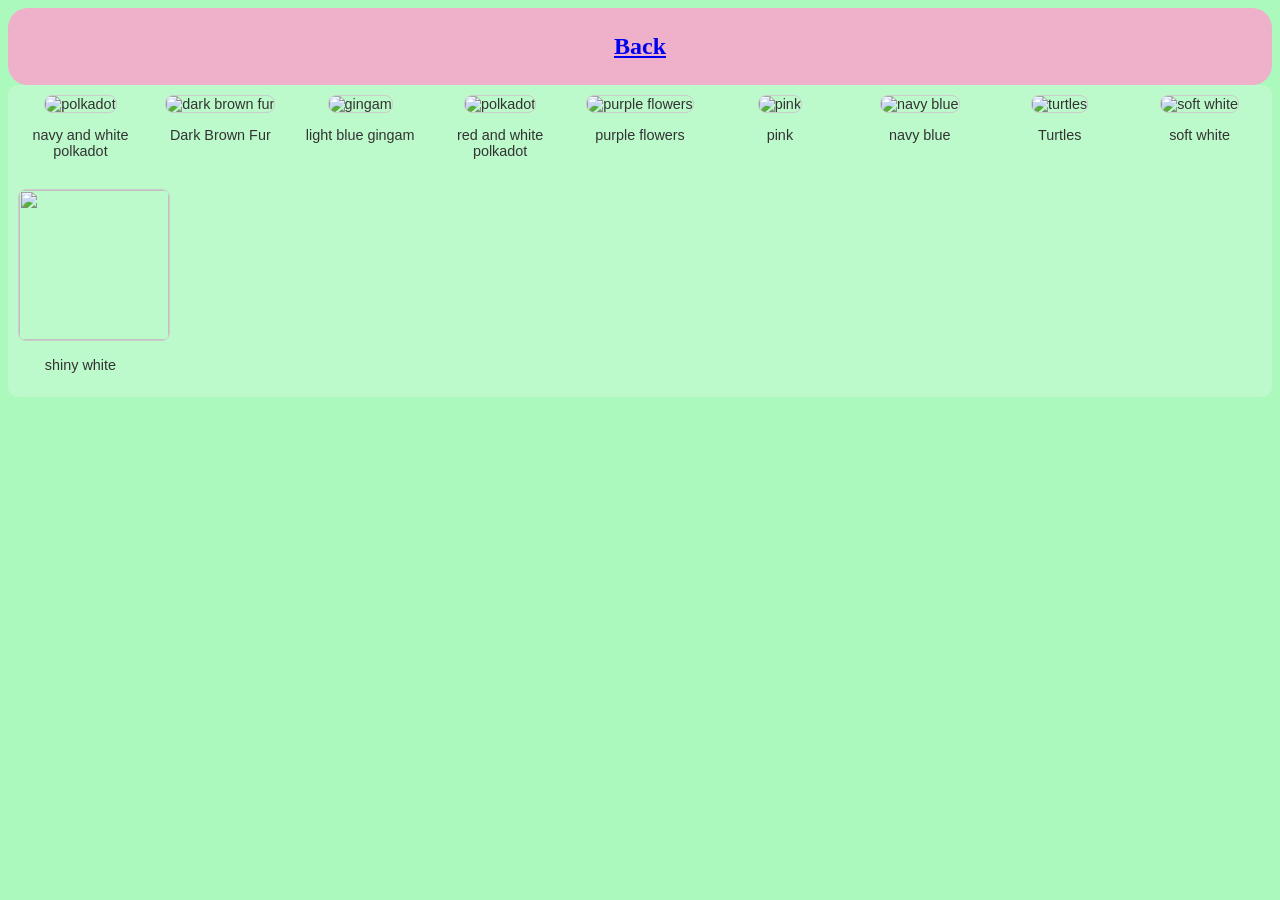
==== fabrics.html @ 80caa0c2 "Add files via upload A section of my website for my sewing hobby to organize my fabric." ====
<!DOCTYPE html>
<html>
<head>
    <meta charset="UTF-8" />
    <link rel="stylesheet" href="fabrics.css">
    <link href="https://fonts.googleapis.com/css2?family=Caveat&display=swap" rel="stylesheet">
    <title>Fabrics</title>
</head>
<body>
    <div class="container">
        <div id="left">
            <!--navigation-->
            <nav> 
            <div><a href="sewing.html"><h2>Back</h2></a></div>
            </nav>
        </div>
        <div id="middle">
            <div class="minigallery">
                <div class="galleryimgs">
                    <img src="fabrics/n&w.jpg" alt="polkadot">
                    <p>navy and white polkadot</p>
                </div>
                <div class="galleryimgs">
                    <img src="fabrics/dbfur.jpg" alt="dark brown fur">
                    <p>Dark Brown Fur</p>
                </div>
                <div class="galleryimgs">
                    <img src="fabrics/lb.jpg" alt="gingam">
                    <p>light blue gingam</p>
                </div>
                <div class="galleryimgs">
                    <img src="fabrics/redandwhite.jpg" alt="polkadot">
                    <p>red and white polkadot</p>
                </div>
                <div class="galleryimgs">
                    <img src="fabrics/purpleflowers.jpg" alt="purple flowers">
                    <p>purple flowers</p>
                </div>
                <div class="galleryimgs">
                    <img src="fabrics/pink.jpg" alt="pink">
                    <p>pink</p>
                </div>
                <div class="galleryimgs">
                    <img src="fabrics/navyblue.jpg" alt="navy blue">
                    <p>navy blue</p>
                </div>
                <div class="galleryimgs">
                    <img src="fabrics/turtles.jpg" alt="turtles">
                    <p>Turtles</p>
                </div>
                <div class="galleryimgs">
                    <img src="fabrics/softwhite.jpg" alt="soft white">
                    <p>soft white</p>
                </div>
                <div class="galleryimgs">
                    <img src="fabrics/shinywhite.jpg" alt="">
                    <p>shiny white</p>
                </div>
                <!-- add more as needed-->
            </div>
        </div>

    </div>
</body>
</html>
---- fabrics.css ----
body {
    background-color: #acf9be;
}
html {
    scrollbar-color: #efb0c9 #830a3a;
}
nav{
    display: flex;
    flex-direction: column;
    background: #EFB0C9;
    padding: 5px 10px;
    border-radius: 20px; 
    margin:auto;
    text-align: center;
}
.container{
    display: grid;
}
img{
    height: 100px;
    width: 100px;
}
.minigallery{
    display: grid;
    grid-template-columns: repeat(auto-fill, minmax(120px,1fr));
    gap: 15px;
    padding: 10px;
    background-color: rgb(255, 255, 255,0.2);
    border-radius: 10px;
}
.galleryimgs{
    text-align: center;
    font-family: Impact, Haettenschweiler, 'Arial Narrow Bold', sans-serif;
    font-size: 0.9em;
    color:#333;
}
.galleryimgs img{
    width: 150px;
    height:150px;
    object-fit: cover;
    border-radius: 8px;
    border: 1px solid #ccc;
    transition: transform 0.3s ease;
}
.galleryimgs img:hover{
    transform: scale(1.05);
}
footer.box{
    height: fit-content;
    width: auto;
    background-color: hotpink;
    text-align: center;
    margin-top: 70%;
}
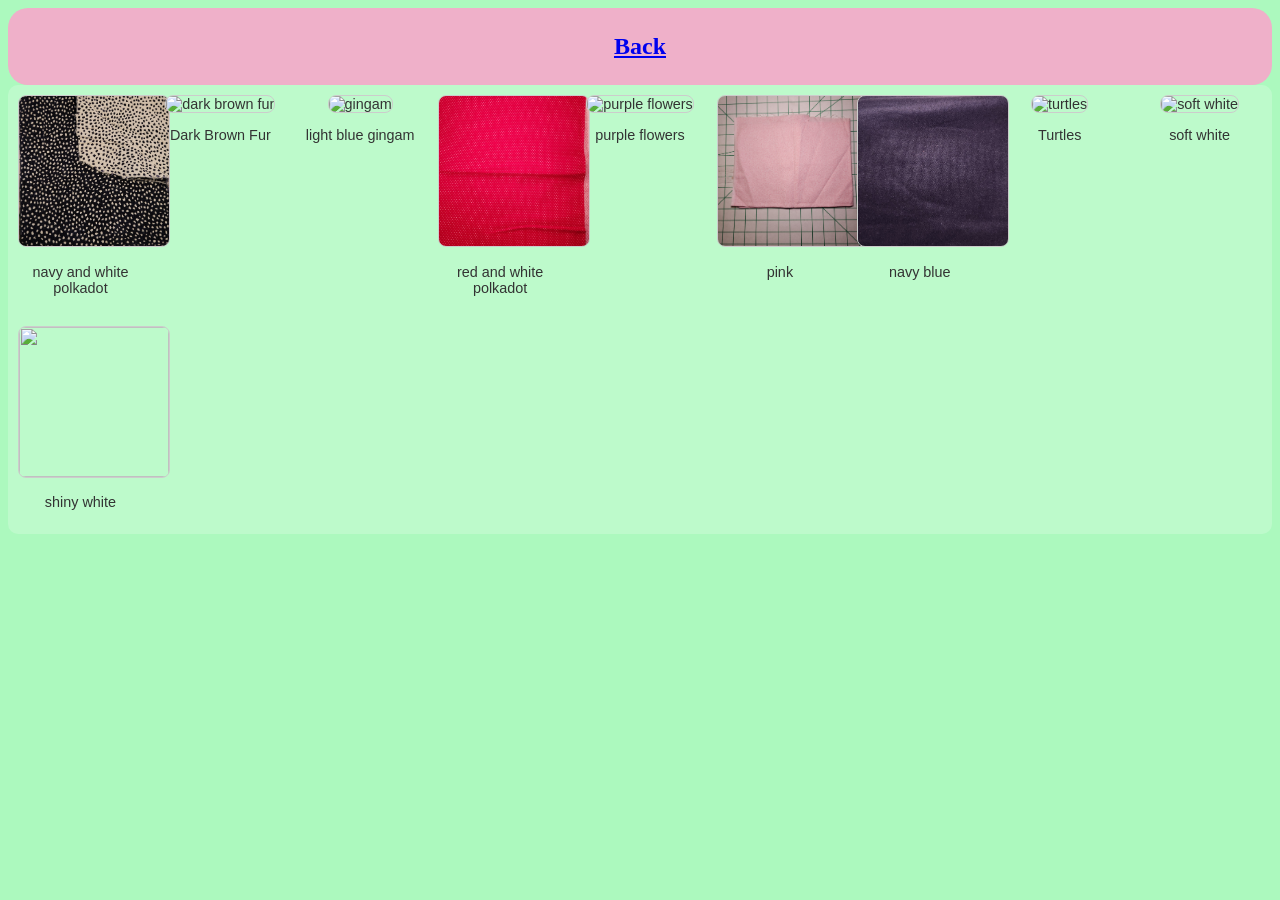
==== commit 7819ee6c: "Update fabrics.html" ====
--- a/fabrics.html
+++ b/fabrics.html
@@ -17,43 +17,43 @@
         <div id="middle">
             <div class="minigallery">
                 <div class="galleryimgs">
-                    <img src="fabrics/n&w.jpg" alt="polkadot">
+                    <img src="n&w.jpg" alt="polkadot">
                     <p>navy and white polkadot</p>
                 </div>
                 <div class="galleryimgs">
-                    <img src="fabrics/dbfur.jpg" alt="dark brown fur">
+                    <img src="dbfur.jpg" alt="dark brown fur">
                     <p>Dark Brown Fur</p>
                 </div>
                 <div class="galleryimgs">
-                    <img src="fabrics/lb.jpg" alt="gingam">
+                    <img src="lb.jpg" alt="gingam">
                     <p>light blue gingam</p>
                 </div>
                 <div class="galleryimgs">
-                    <img src="fabrics/redandwhite.jpg" alt="polkadot">
+                    <img src="redandwhite.jpg" alt="polkadot">
                     <p>red and white polkadot</p>
                 </div>
                 <div class="galleryimgs">
-                    <img src="fabrics/purpleflowers.jpg" alt="purple flowers">
+                    <img src="purpleflowers.jpg" alt="purple flowers">
                     <p>purple flowers</p>
                 </div>
                 <div class="galleryimgs">
-                    <img src="fabrics/pink.jpg" alt="pink">
+                    <img src="pink.jpg" alt="pink">
                     <p>pink</p>
                 </div>
                 <div class="galleryimgs">
-                    <img src="fabrics/navyblue.jpg" alt="navy blue">
+                    <img src="navyblue.jpg" alt="navy blue">
                     <p>navy blue</p>
                 </div>
                 <div class="galleryimgs">
-                    <img src="fabrics/turtles.jpg" alt="turtles">
+                    <img src="turtles.jpg" alt="turtles">
                     <p>Turtles</p>
                 </div>
                 <div class="galleryimgs">
-                    <img src="fabrics/softwhite.jpg" alt="soft white">
+                    <img src="softwhite.jpg" alt="soft white">
                     <p>soft white</p>
                 </div>
                 <div class="galleryimgs">
-                    <img src="fabrics/shinywhite.jpg" alt="">
+                    <img src="shinywhite.jpg" alt="">
                     <p>shiny white</p>
                 </div>
                 <!-- add more as needed-->
@@ -62,4 +62,5 @@
 
     </div>
 </body>
-</html>+
+</html>
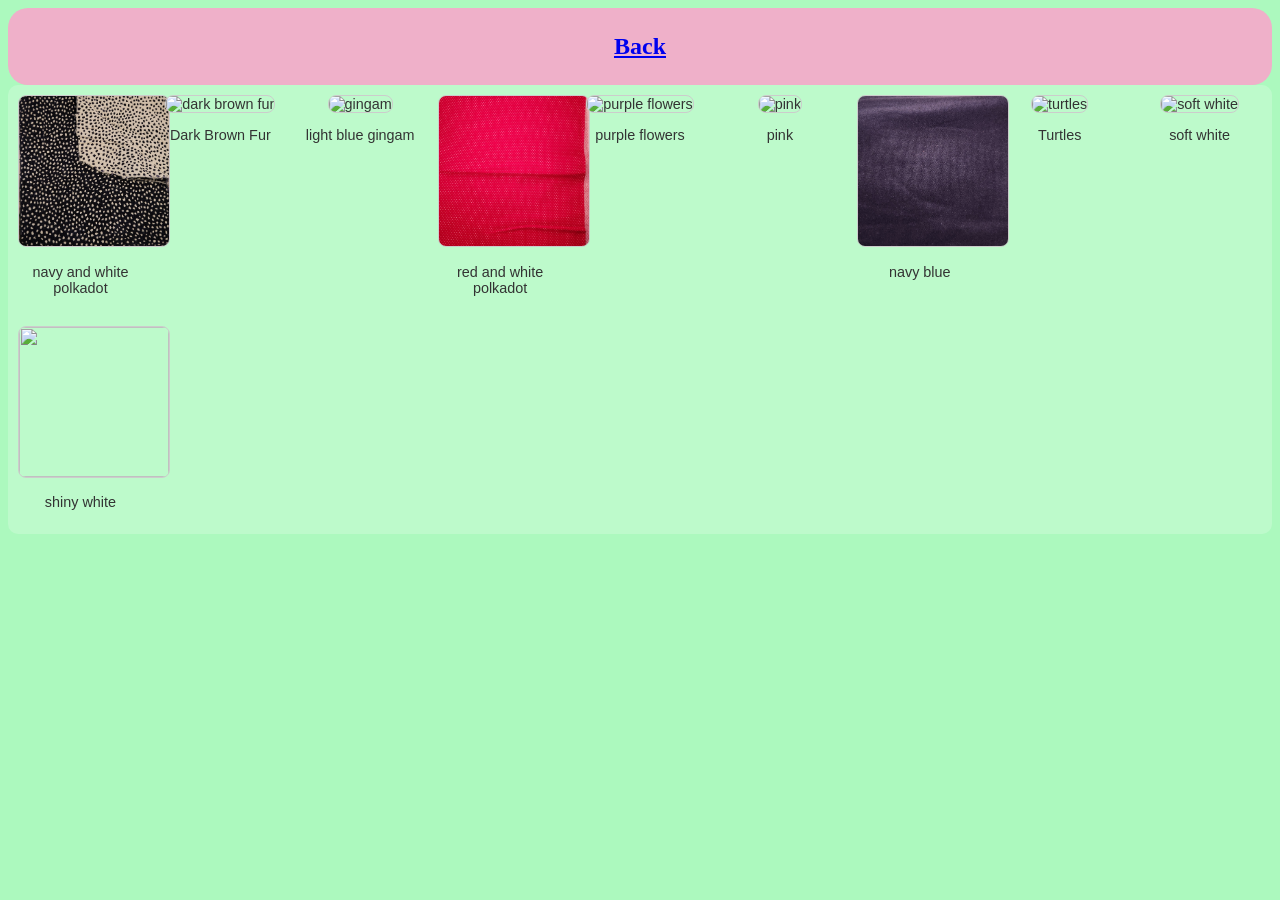
==== commit 26b43364: "Update fabrics.html" ====
--- a/fabrics.html
+++ b/fabrics.html
@@ -37,7 +37,7 @@
                     <p>purple flowers</p>
                 </div>
                 <div class="galleryimgs">
-                    <img src="pink.jpg" alt="pink">
+                    <img src="pinkfabric.jpg" alt="pink">
                     <p>pink</p>
                 </div>
                 <div class="galleryimgs">
@@ -64,3 +64,4 @@
 </body>
 
 </html>
+
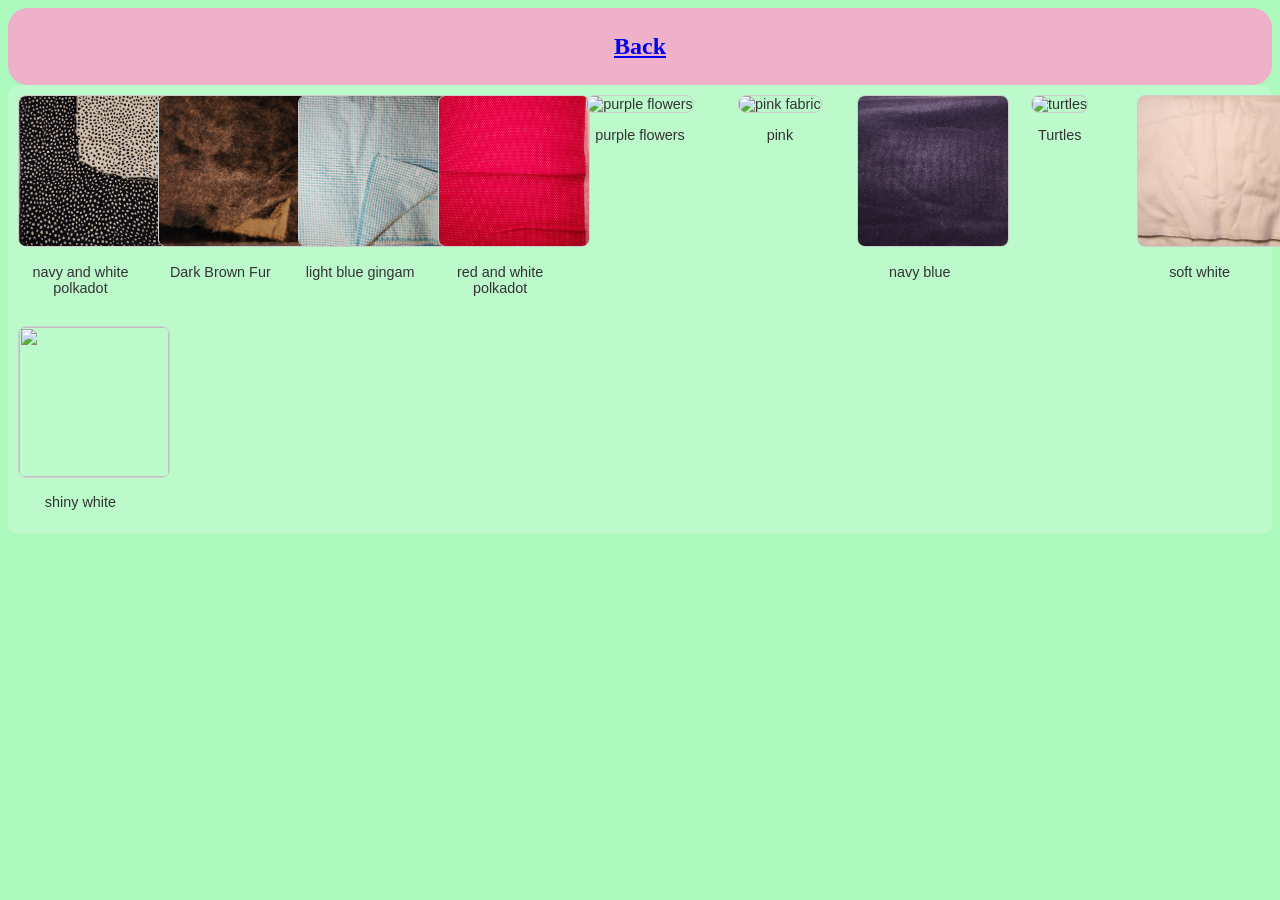
==== commit 0e8acded: "Update fabrics.html" ====
--- a/fabrics.html
+++ b/fabrics.html
@@ -37,7 +37,7 @@
                     <p>purple flowers</p>
                 </div>
                 <div class="galleryimgs">
-                    <img src="pinkfabric.jpg" alt="pink">
+                    <img src="pinkfabric.jpg" alt="pink fabric">
                     <p>pink</p>
                 </div>
                 <div class="galleryimgs">
